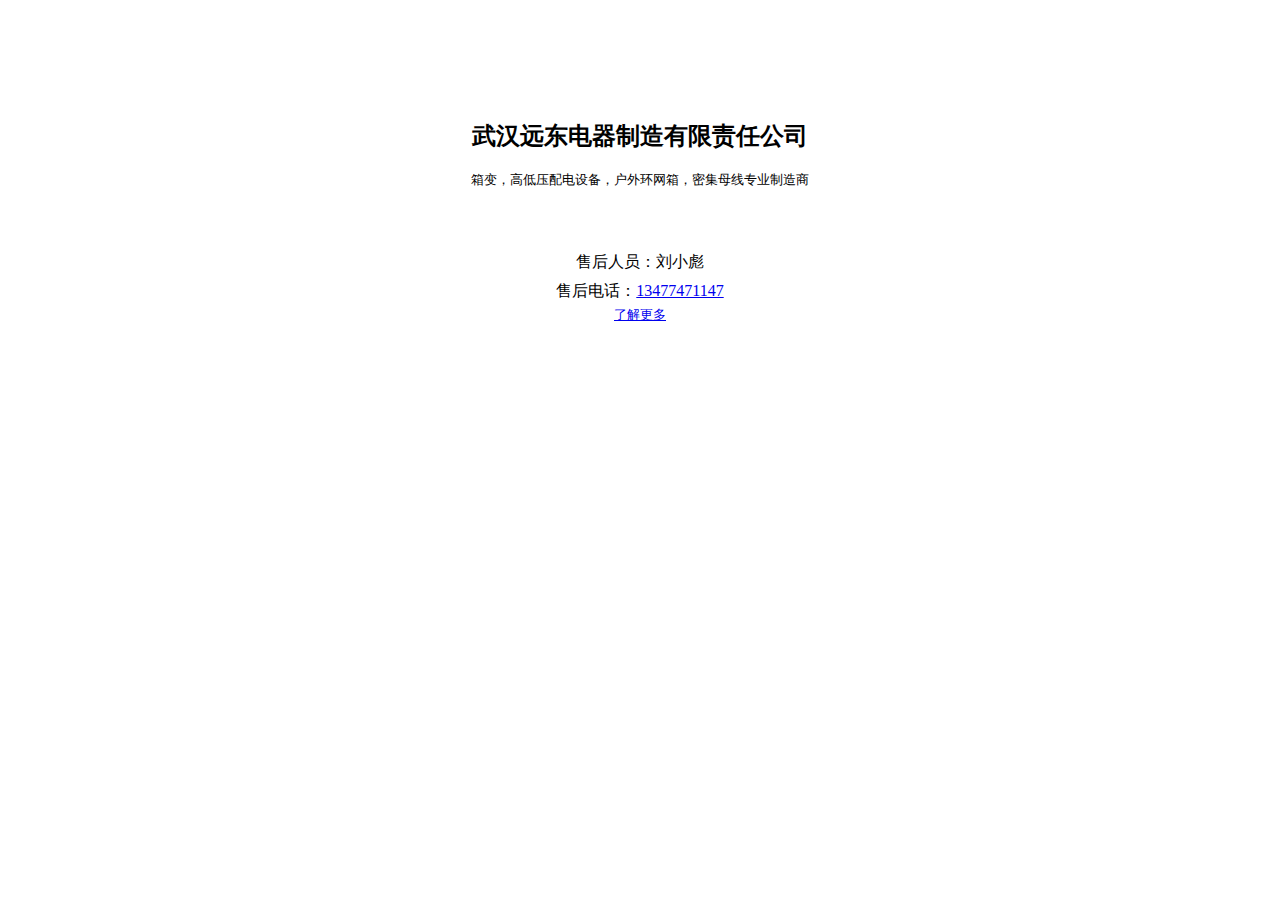
==== html/yd-info.html @ 4f7b6584 "新增yd-info.html" ====
<!DOCTYPE html>
<html lang="zh">
<head>
    <meta charset="UTF-8">
    <meta name="viewport" content="width=device-width, initial-scale=1.0">

    <title>武汉远东电气</title>

</head>
<style>
    .content {
        flex: 1;
        display: flex;
        justify-content: center;
        flex-direction: column; /* 垂直排列子元素 */
        align-items: center;
        margin-top: 100px;
    }
    .yd-info {
        flex: 1;
        display: flex;
        justify-content: center;
        margin-top: 0;
        font-size: 0.8rem;
        margin-bottom: 60px;

    }
    .relation-info {
        margin-top: 3px;
        margin-bottom: 5px;
    }
</style>
<body>

<div class="content">
    <h2 class="yd-name">
        武汉远东电器制造有限责任公司
    </h2>
    <p class="yd-info">
        箱变，高低压配电设备，户外环网箱，密集母线专业制造商
    </p>
    <p class="relation-info">
        售后人员：刘小彪
    </p>
    <p class="relation-info">
        售后电话：<a href="tel://13477471147">13477471147</a>
    </p>
    <p class="yd-info">
        <a href="http://www.whydzz.com/">了解更多</a>
    </p>
</div>
</body>
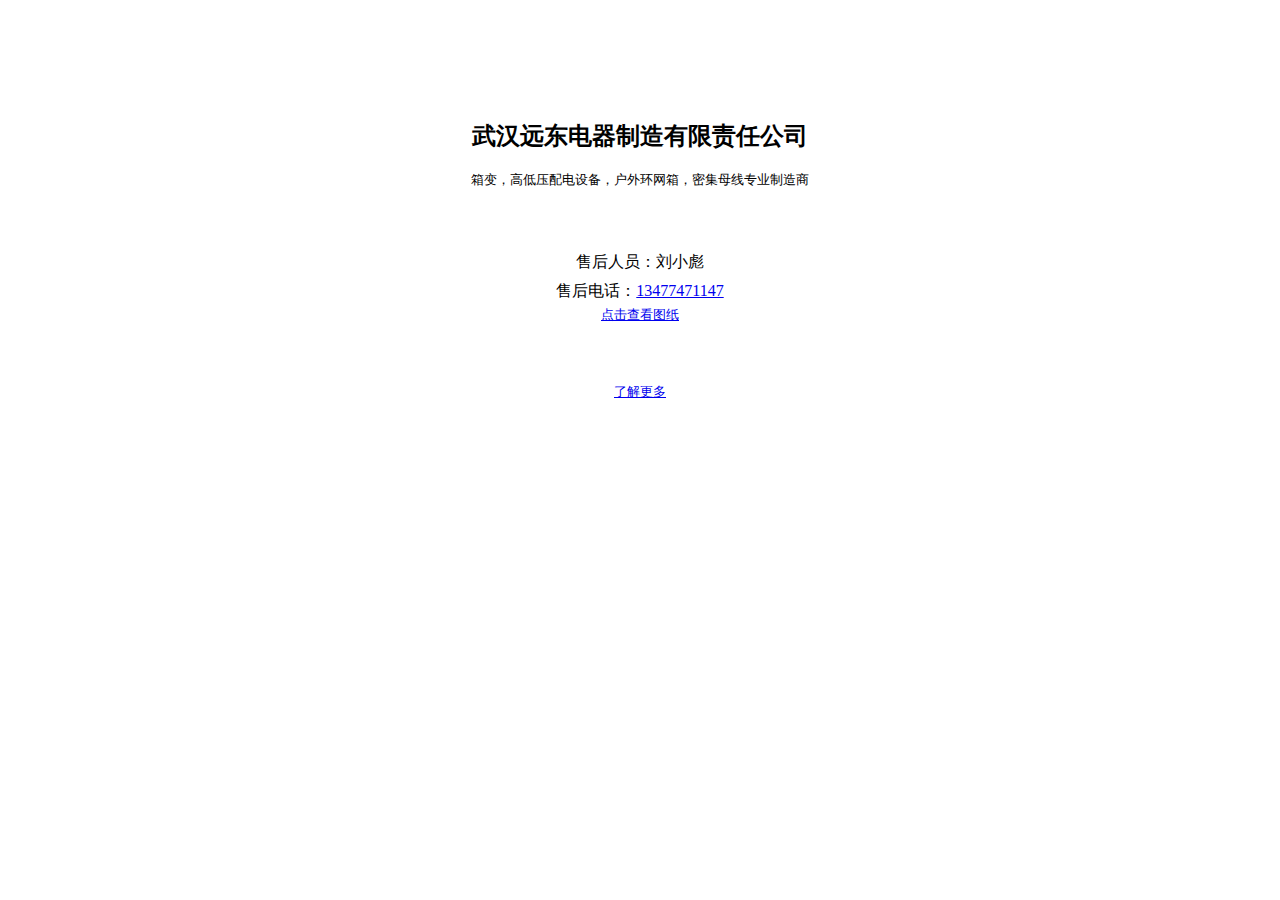
==== commit fb0d2662: "feat:新增pdf文件" ====
--- a/html/yd-info.html
+++ b/html/yd-info.html
@@ -46,6 +46,9 @@
         售后电话：<a href="tel://13477471147">13477471147</a>
     </p>
     <p class="yd-info">
+        <a href="http://www.whydzz.com/">点击查看图纸</a>
+    </p>
+    <p class="yd-info">
         <a href="http://www.whydzz.com/">了解更多</a>
     </p>
 </div>
